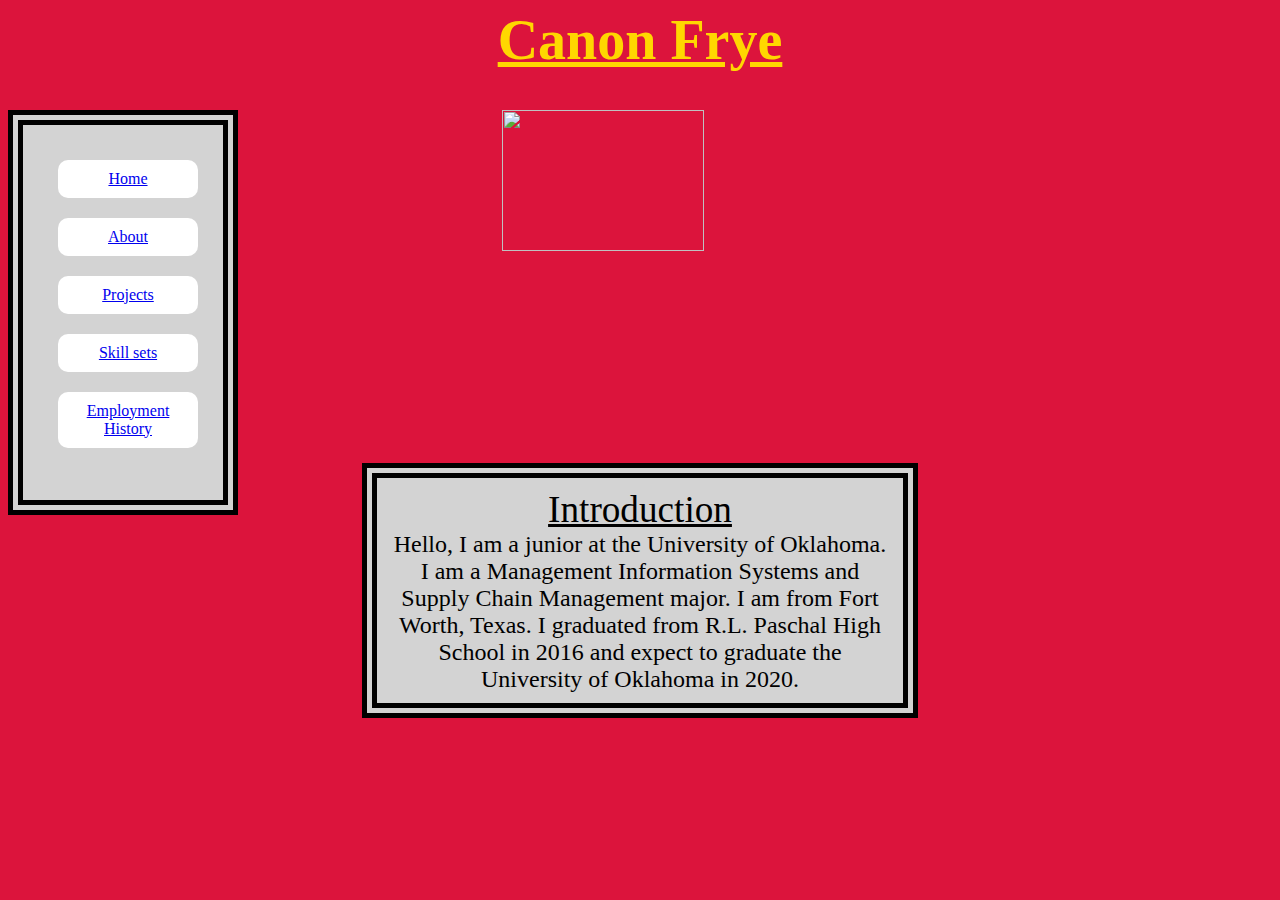
==== index.html @ 6ca27c80 "first" ====
<!--https://github.com/CanonFrye/CanonFrye.github.io.git

~ $ git add --all
~ $ git commit -m "Initial Commit"
~ $ git push -u origin master-->

<html>
<head>
	<title>Canon Frye</title>
</head>
<body>
	<link href="style.css" rel="stylesheet" />
	<h1>Canon Frye</h1>
	<div class="pagelinks">
		<a href="file:///C:/Users/Canon/Desktop/HW7%20Personal%20Website/index.html">Home</a>
		<a href="file:///C:/Users/Canon/Desktop/HW7%20Personal%20Website/about.html">About</a>
		<a href="file:///C:/Users/Canon/Desktop/HW7%20Personal%20Website/projects.html">Projects</a>
		<a href="file:///C:/Users/Canon/Desktop/HW7%20Personal%20Website/skills.html">Skill sets</a>
		<a href="file:///C:/Users/Canon/Desktop/HW7%20Personal%20Website/employment.html">Employment History</a>
	</div>
	<div class="photo">
		<img src="https://scontent-dfw5-1.xx.fbcdn.net/v/t1.0-9/15326583_1323516234365751_8944291474048398255_n.jpg?_nc_cat=107&_nc_oc=AQkmm5l0m5-3KedB5ln6Sss2K2rSMnyGersxgYQgRWBvSgvdA5JvXPnTpx9NGeih1VY&_nc_ht=scontent-dfw5-1.xx&oh=4b7b070a72a6c5a07be2d218fca61000&oe=5D2DBA8C" />
	</div>
	<div class="intro">
		<div class="introTitle">Introduction</div>
		<div>
			Hello, I am a junior at the University of Oklahoma. I am a Management Information Systems and Supply Chain Management major.
			I am from Fort Worth, Texas. I graduated from R.L. Paschal High School in 2016 and expect to graduate the University of Oklahoma in 2020.
		</div>
	</div>
</body>



</html>
---- style.css ----
html
body {
    background-color: crimson;
}

h1 {
    color: gold;
    font-size: 350%;
    margin-top: auto;
    text-align: center;
    text-decoration: underline;
}

a {
    border: 10px;
    border-radius: 10px;
    background-color: white;
    margin: 10px;
    padding: 10px;
    float: left;
    text-align: center;
    width: 120px;
    align-content: center;
}

.pagelinks {
    float: left;
    width: 150px;
    height: 325px;
    margin: auto;
    padding: 25px;
    background-color: lightgray;
    text-align: center;
    border: double black 15px;
}

    .pagelinks:hover {
        font-size: 125%;
        background-color: black;
        border: double white 15px;
    }

img {
    display: block;
    margin-left: auto;
    margin-right: auto;
    width: 40%;
}

.intro {
    background-color: lightgray;
    color: black;
    font-size: 150%;
    padding: 10px;
    text-align: center;
    border: double black 15px;
    display: block;
    margin-left: auto;
    margin-right: auto;
    width: 40%;
}

.aboutIntro {
    background-color: lightgray;
    color: black;
    font-size: 150%;
    margin: auto;
    width: 50%;
    padding: 10px;
    text-align: center;
    border: double black 15px;
}

.employmentIntro {
    background-color: lightgray;
    color: black;
    font-size: 200%;
    margin: auto;
    width: 50%;
    padding: 10px;
    text-align: center;
    border: double black 15px;
}

.projectsIntro {
    background-color: lightgray;
    color: black;
    font-size: 150%;
    margin: auto;
    width: 50%;
    height: 20%;
    padding: 10px;
    text-align: center;
    border: double black 15px;
}

.skillsIntro {
    background-color: lightgray;
    color: black;
    font-size: 150%;
    margin: auto;
    width: 50%;
    padding: 10px;
    text-align: center;
    border: double black 15px;
}

.introTitle {
    text-decoration: underline;
    font-size: 155%;
}

.skillsTitle {
    text-decoration: underline;
    font-size: 155%;
}
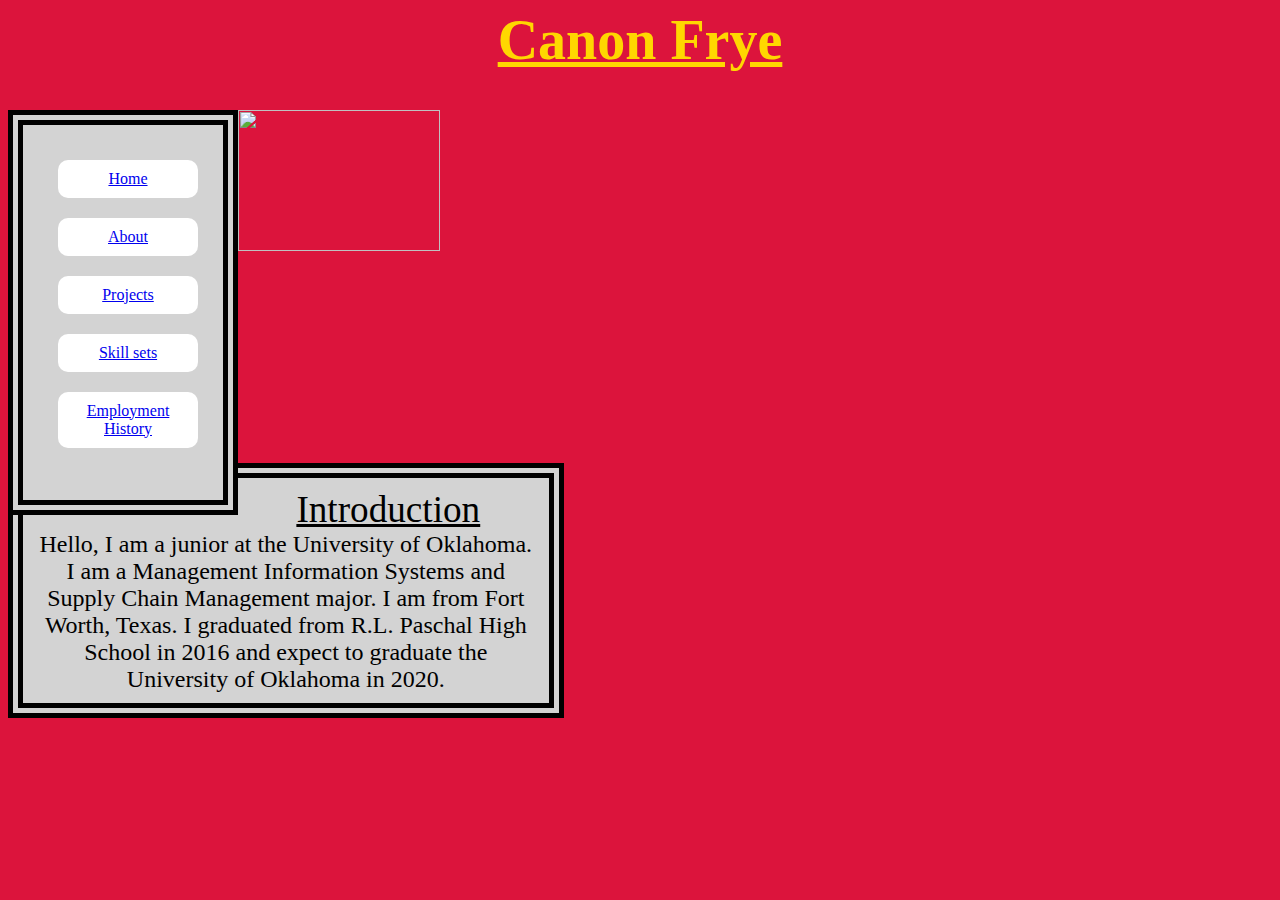
==== commit b8b7f61e: "update" ====
--- a/index.html
+++ b/index.html
@@ -11,23 +11,25 @@
 <body>
 	<link href="style.css" rel="stylesheet" />
 	<h1>Canon Frye</h1>
-	<div class="pagelinks">
-		<a href="file:///C:/Users/Canon/Desktop/HW7%20Personal%20Website/index.html">Home</a>
-		<a href="file:///C:/Users/Canon/Desktop/HW7%20Personal%20Website/about.html">About</a>
-		<a href="file:///C:/Users/Canon/Desktop/HW7%20Personal%20Website/projects.html">Projects</a>
-		<a href="file:///C:/Users/Canon/Desktop/HW7%20Personal%20Website/skills.html">Skill sets</a>
-		<a href="file:///C:/Users/Canon/Desktop/HW7%20Personal%20Website/employment.html">Employment History</a>
-	</div>
-	<div class="photo">
-		<img src="https://scontent-dfw5-1.xx.fbcdn.net/v/t1.0-9/15326583_1323516234365751_8944291474048398255_n.jpg?_nc_cat=107&_nc_oc=AQkmm5l0m5-3KedB5ln6Sss2K2rSMnyGersxgYQgRWBvSgvdA5JvXPnTpx9NGeih1VY&_nc_ht=scontent-dfw5-1.xx&oh=4b7b070a72a6c5a07be2d218fca61000&oe=5D2DBA8C" />
-	</div>
-	<div class="intro">
-		<div class="introTitle">Introduction</div>
-		<div>
-			Hello, I am a junior at the University of Oklahoma. I am a Management Information Systems and Supply Chain Management major.
-			I am from Fort Worth, Texas. I graduated from R.L. Paschal High School in 2016 and expect to graduate the University of Oklahoma in 2020.
-		</div>
-	</div>
+    <div class="pagelinks">
+        <a href="https://canonfrye.github.io/index">Home</a>
+        <a href="https://canonfrye.github.io/about">About</a>
+        <a href="https://canonfrye.github.io/projects">Projects</a>
+        <a href="https://canonfrye.github.io/skills">Skill sets</a>
+        <a href="https://canonfrye.github.io/employment">Employment History</a>
+    </div>
+    <div class="bigDiv">
+        <div class="photo">
+            <img src="https://scontent-dfw5-1.xx.fbcdn.net/v/t1.0-9/15326583_1323516234365751_8944291474048398255_n.jpg?_nc_cat=107&_nc_oc=AQkmm5l0m5-3KedB5ln6Sss2K2rSMnyGersxgYQgRWBvSgvdA5JvXPnTpx9NGeih1VY&_nc_ht=scontent-dfw5-1.xx&oh=4b7b070a72a6c5a07be2d218fca61000&oe=5D2DBA8C" />
+        </div>
+        <div class="intro">
+            <div class="introTitle">Introduction</div>
+            <div>
+                Hello, I am a junior at the University of Oklahoma. I am a Management Information Systems and Supply Chain Management major.
+                I am from Fort Worth, Texas. I graduated from R.L. Paschal High School in 2016 and expect to graduate the University of Oklahoma in 2020.
+            </div>
+        </div>
+    </div>
 </body>
 
 
--- a/style.css
+++ b/style.css
@@ -34,17 +34,20 @@
     border: double black 15px;
 }
 
-    .pagelinks:hover {
+.pagelinks:hover {
         font-size: 125%;
         background-color: black;
         border: double white 15px;
-    }
+}
 
 img {
     display: block;
-    margin-left: auto;
-    margin-right: auto;
     width: 40%;
+}
+
+.bigDiv{
+    margin-left:auto;
+    margin-right:auto;
 }
 
 .intro {
@@ -55,8 +58,6 @@
     text-align: center;
     border: double black 15px;
     display: block;
-    margin-left: auto;
-    margin-right: auto;
     width: 40%;
 }
 
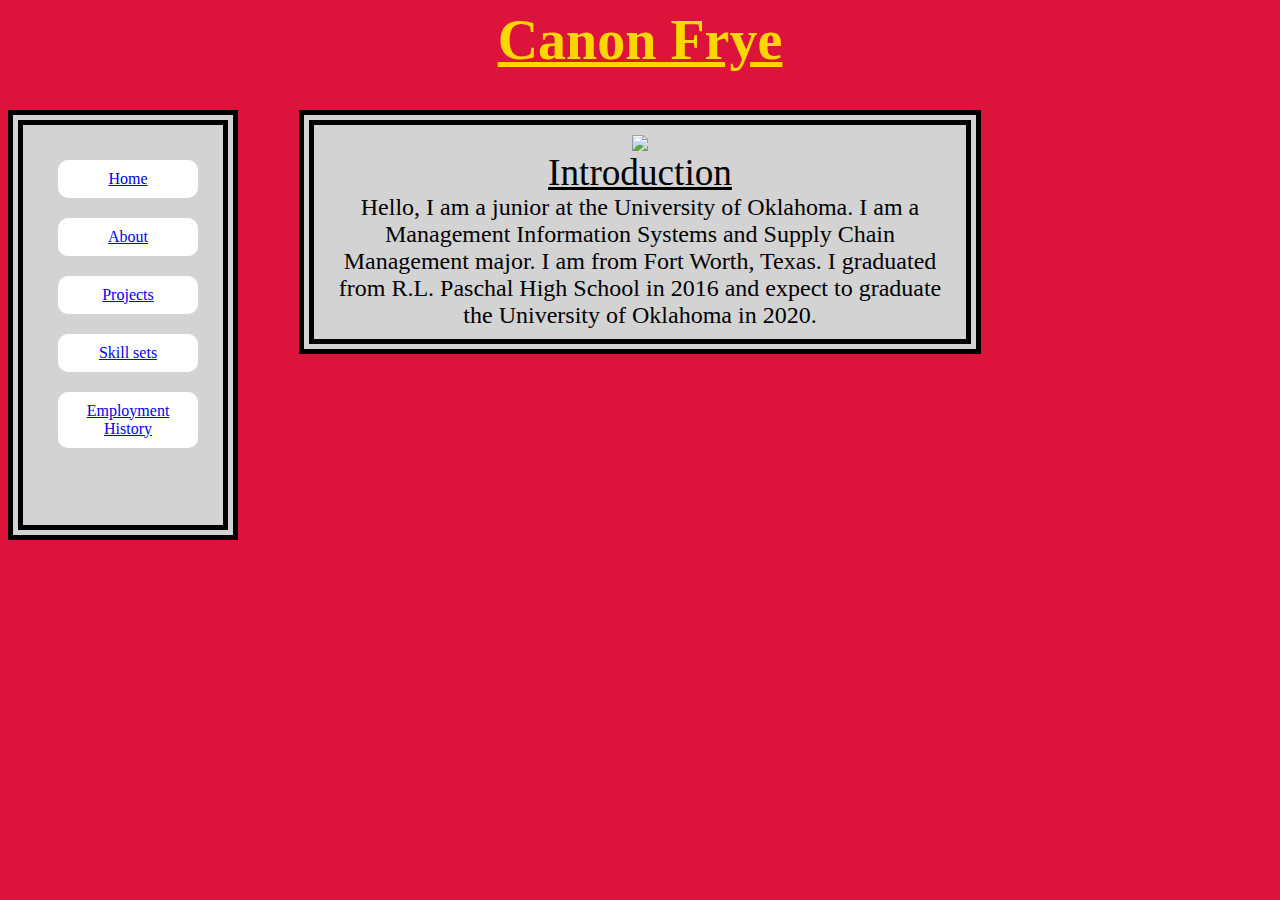
==== commit 70de4d99: "7" ====
--- a/index.html
+++ b/index.html
@@ -1,9 +1,3 @@
-<!--https://github.com/CanonFrye/CanonFrye.github.io.git
-
-~ $ git add --all
-~ $ git commit -m "Initial Commit"
-~ $ git push -u origin master-->
-
 <html>
 <head>
 	<title>Canon Frye</title>
--- a/style.css
+++ b/style.css
@@ -26,7 +26,7 @@
 .pagelinks {
     float: left;
     width: 150px;
-    height: 325px;
+    height: 350px;
     margin: auto;
     padding: 25px;
     background-color: lightgray;
@@ -35,22 +35,28 @@
 }
 
 .pagelinks:hover {
-        font-size: 125%;
-        background-color: black;
-        border: double white 15px;
+    font-size: 125%;
+    background-color: black;
+    border: double white 15px;
 }
 
-img {
+/*img {
     display: block;
     width: 40%;
+}*/
+
+.bigDiv {
+    background-color: lightgray;
+    color: black;
+    font-size: 150%;
+    margin: auto;
+    width: 50%;
+    padding: 10px;
+    text-align: center;
+    border: double black 15px;
 }
 
-.bigDiv{
-    margin-left:auto;
-    margin-right:auto;
-}
-
-.intro {
+/*.intro {
     background-color: lightgray;
     color: black;
     font-size: 150%;
@@ -59,7 +65,7 @@
     border: double black 15px;
     display: block;
     width: 40%;
-}
+}*/
 
 .aboutIntro {
     background-color: lightgray;
